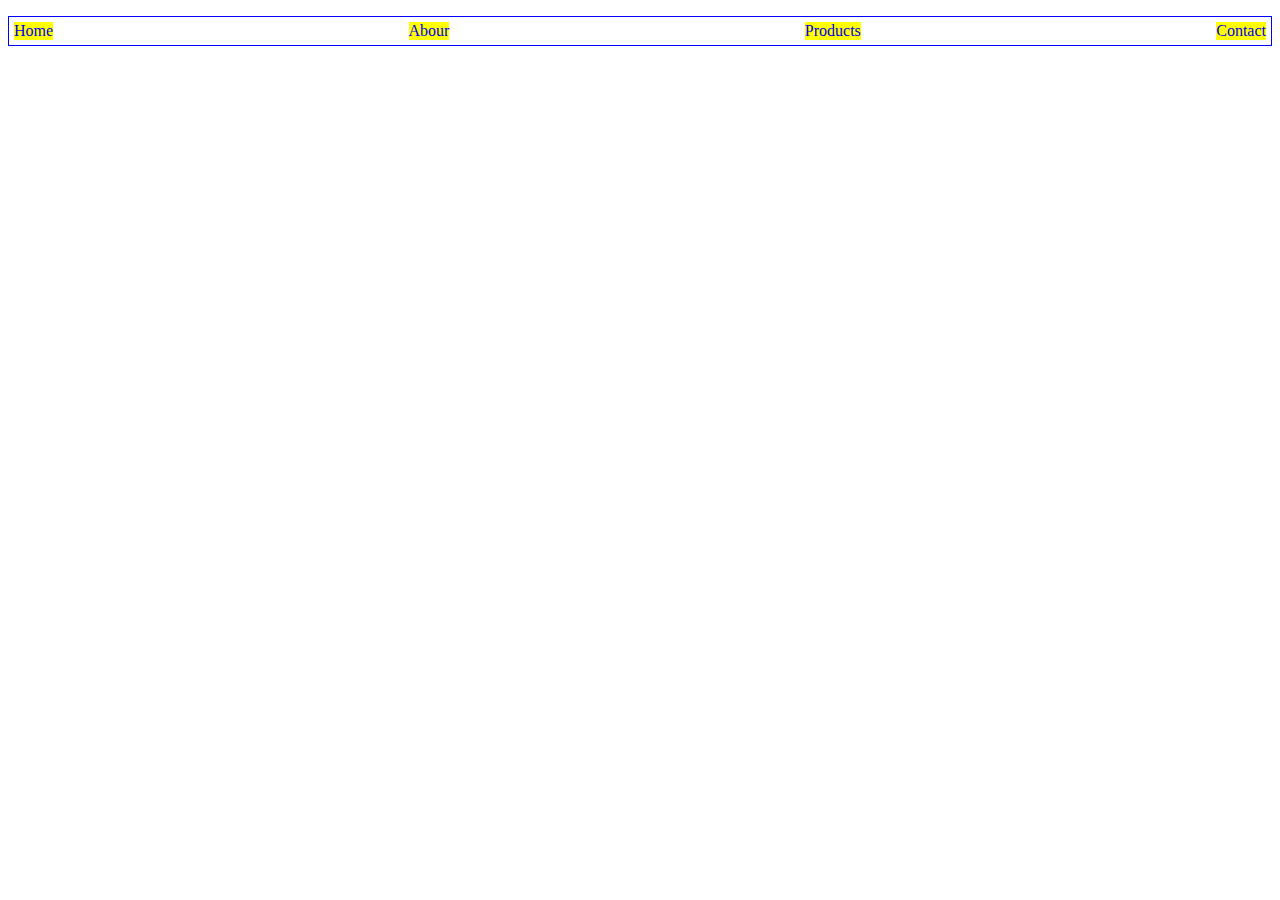
==== flex_box_workshops_3/3.html @ 0d357a24 "3 tasks done" ====
<!DOCTYPE html>
<html lang="en">
<head>
    <meta charset="UTF-8">
    <title>FlexBoxWorkshops_3</title>
    <link rel="stylesheet" href="main.css">
</head>
<body>
<ul class="site-nav-flex-container">
    <li class="site-nav-flex-item">
        <a href="index.html">Home</a>
    </li>
    <li class="site-nav-flex-item">
        <a href="szkolenia.html">Abour</a>
    </li>
    <li class="site-nav-flex-item">
        <a href="konferencje.html">Products</a>
    </li>
    <li class="site-nav-flex-item">
        <a href="onas.html">Contact</a>
    </li>
</ul>
</body>
</html>
---- flex_box_workshops_3/main.css ----
.site-nav-flex-container
{
    border: 1px solid blue;
    justify-content: space-between;
    display: flex;
    padding-left: 0;
    flex-wrap: wrap;
}

.site-nav-flex-item {
    list-style-type: none;
    background-color: yellow;
    margin: 5px;
    height: auto;
}

.site-nav-flex-item a {
    text-decoration: none;
}

.site-nav-flex-item:hover {
    background-color: greenyellow;
    text-decoration: underline;
    font-weight: bold;
    width: auto;
}
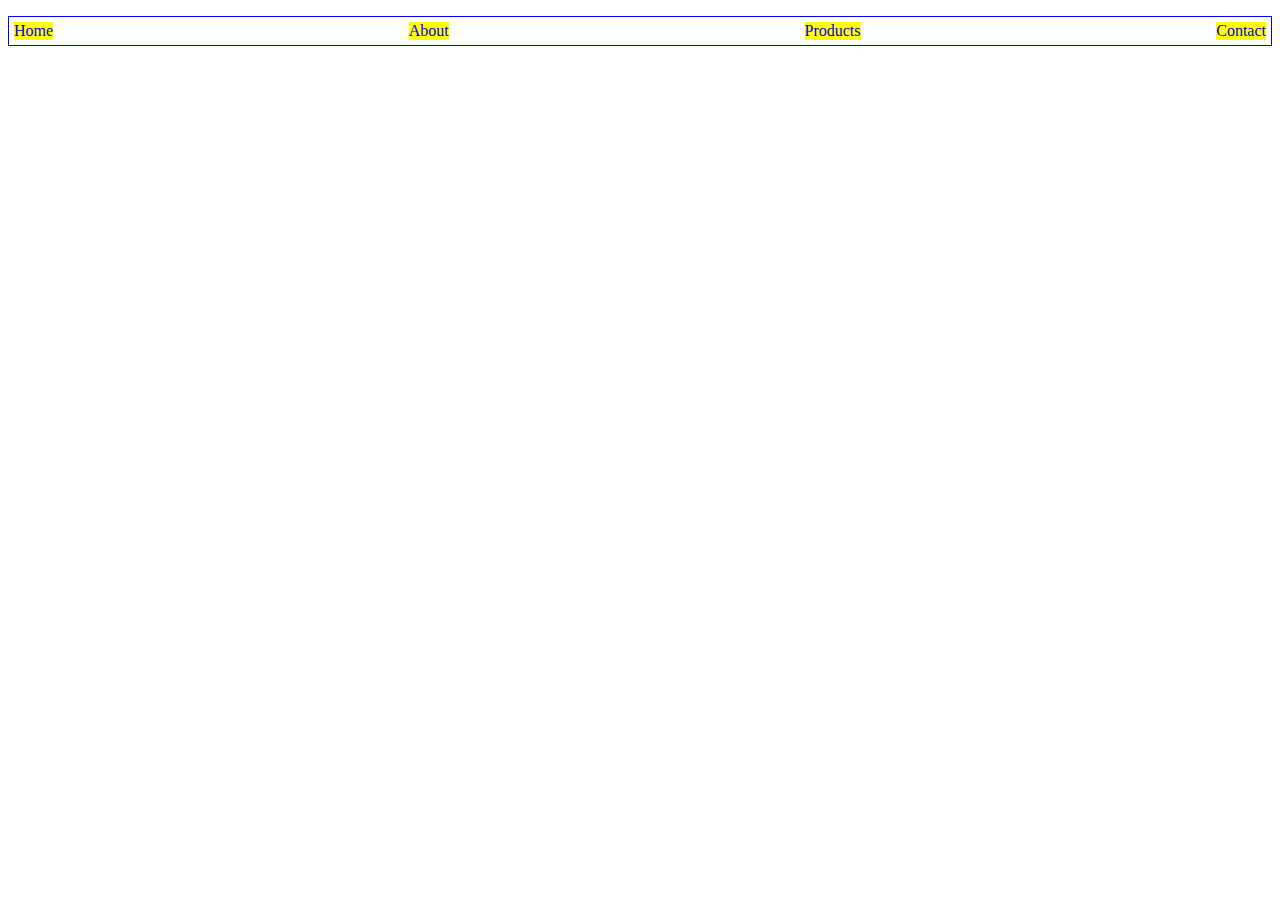
==== commit e3fcc409: "task3 finished" ====
--- a/flex_box_workshops_3/3.html
+++ b/flex_box_workshops_3/3.html
@@ -11,7 +11,7 @@
         <a href="index.html">Home</a>
     </li>
     <li class="site-nav-flex-item">
-        <a href="szkolenia.html">Abour</a>
+        <a href="szkolenia.html">About</a>
     </li>
     <li class="site-nav-flex-item">
         <a href="konferencje.html">Products</a>
--- a/flex_box_workshops_3/main.css
+++ b/flex_box_workshops_3/main.css
@@ -11,7 +11,6 @@
     list-style-type: none;
     background-color: yellow;
     margin: 5px;
-    height: auto;
 }
 
 .site-nav-flex-item a {
@@ -22,6 +21,5 @@
     background-color: greenyellow;
     text-decoration: underline;
     font-weight: bold;
-    width: auto;
 }
 
